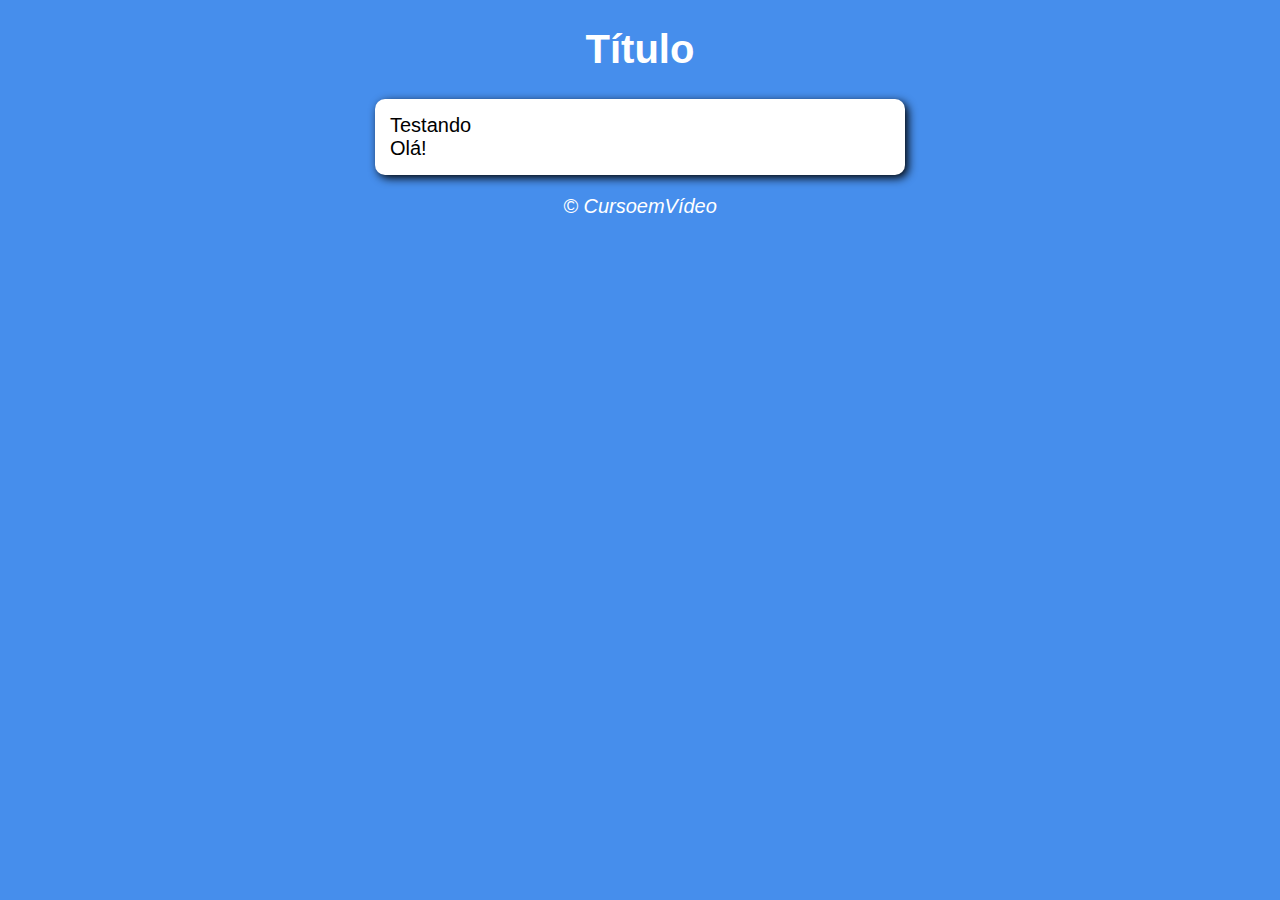
==== aula12/ex014/index.html @ 9b607fdc "add ex014 - aula12" ====
<!DOCTYPE html>
<html lang="pt-br">
<head>
	<meta charset="UTF-8">
	<meta http-equiv="X-UA-Compatible" content="IE=edge">
	<meta name="viewport" content="width=device-width, initial-scale=1.0">

	<title>Modelo de Exercício</title>

	<link rel="stylesheet" href="/aula12/ex014/assets/css/styles.css">

</head>
<body>
	<header>
		<h1>Título</h1>
	</header>

	<section>
		<div>
			Testando
		</div>
		<div>
			Olá!
		</div>
	</section>

	<footer>
		<p>&copy; CursoemVídeo</p>
	</footer>

	<script src="/aula12/ex014/script.js"></script>
</body>
</html>
---- aula12/ex014/assets/css/styles.css ----
body {
	background-color: rgb(70, 142, 236);
	font: normal 15pt Arial;
}

header {
	color: white;
	text-align: center;
}

section{
	background-color: white;
	border-radius: 10px;
	padding: 15px;
	width: 500px;
	margin: auto;
	box-shadow: 3px 3px 10px rgba(0, 0, 0, 363)
}

footer {
	color: white;
	text-align: center;
	font-style: italic;
}
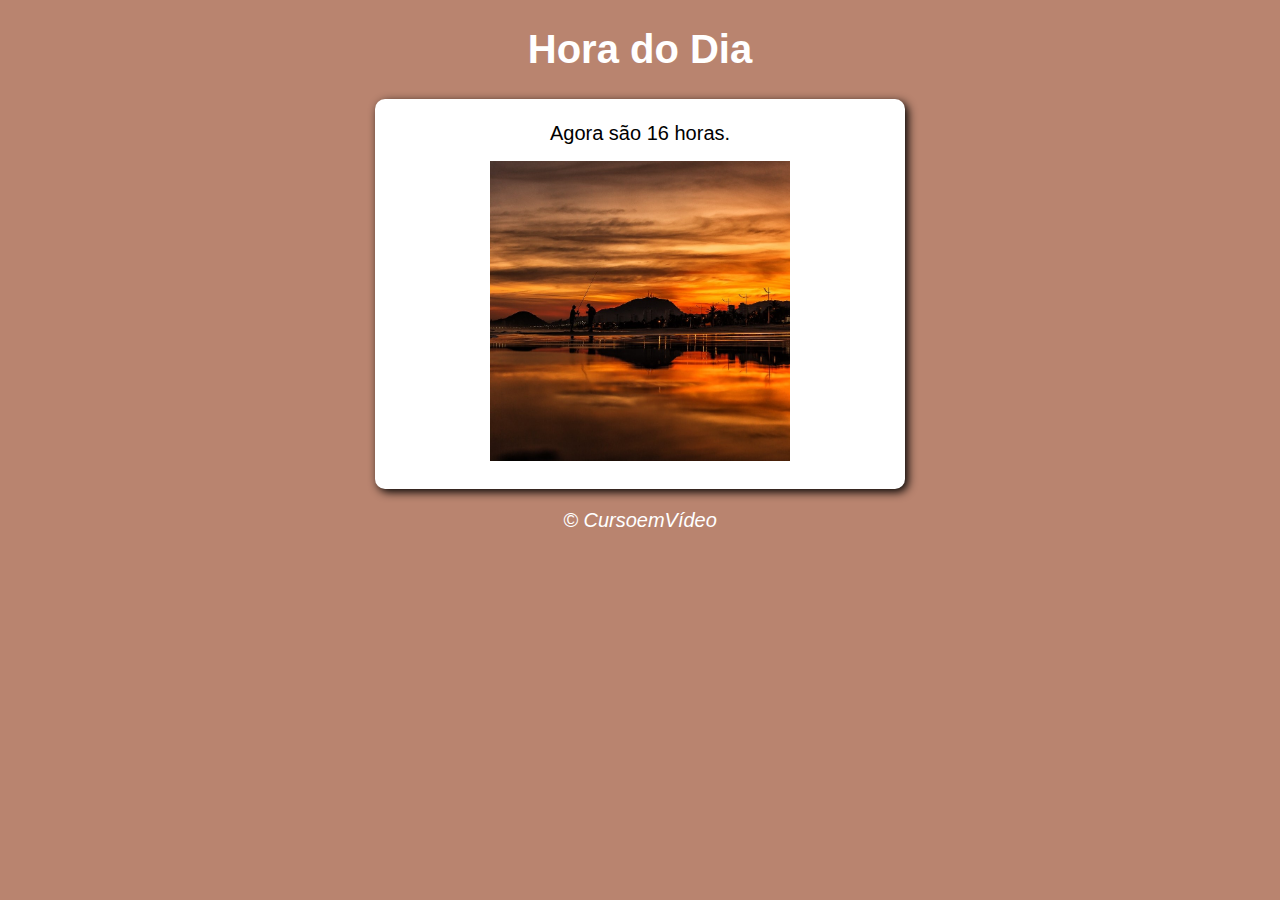
==== commit 1ff290aa: "exercício pronto" ====
--- a/aula12/ex014/index.html
+++ b/aula12/ex014/index.html
@@ -5,22 +5,22 @@
 	<meta http-equiv="X-UA-Compatible" content="IE=edge">
 	<meta name="viewport" content="width=device-width, initial-scale=1.0">
 
-	<title>Modelo de Exercício</title>
+	<title>Hora do Dia</title>
 
 	<link rel="stylesheet" href="/aula12/ex014/assets/css/styles.css">
 
 </head>
-<body>
+<body onload="carregar()">
 	<header>
-		<h1>Título</h1>
+		<h1>Hora do Dia</h1>
 	</header>
 
 	<section>
-		<div>
-			Testando
+		<div id="msg">
+			Aqui vai aparecer a mensagem...
 		</div>
-		<div>
-			Olá!
+		<div id="foto">
+			<img id="imagem" src="/aula12/ex014/assets/images/manha.jpg" alt="Foto do dia" width="300px">
 		</div>
 	</section>
 
--- a/aula12/ex014/assets/css/styles.css
+++ b/aula12/ex014/assets/css/styles.css
@@ -21,4 +21,9 @@
 	color: white;
 	text-align: center;
 	font-style: italic;
+}
+
+div {
+	text-align: center;
+	padding: 8px;
 }